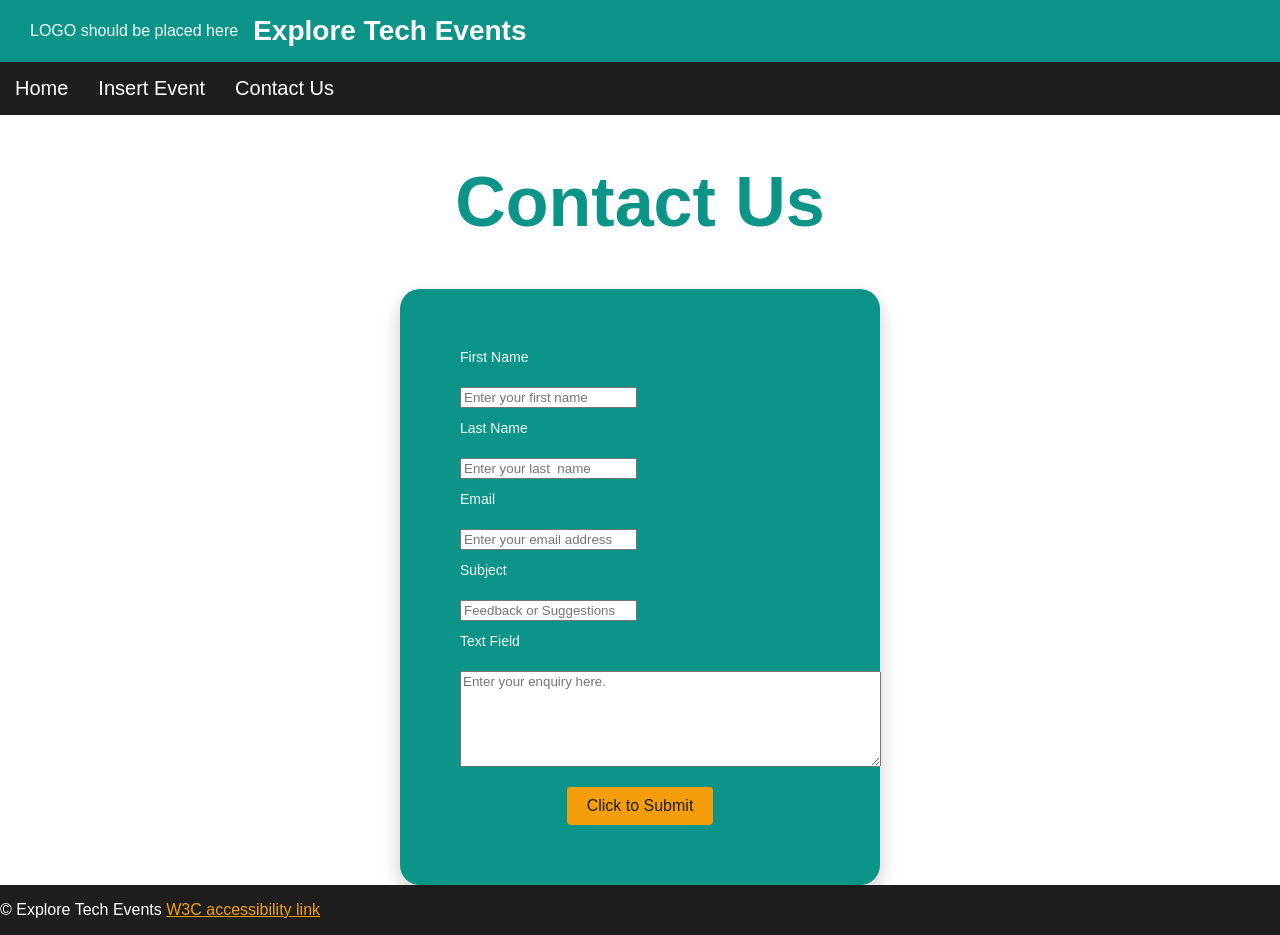
==== contact_us.html @ 0d588ec8 "renames Homepage to index and added sections" ====
<!DOCTYPE html>
<html lang="en">
<head>
    <meta charset="UTF-8">
    <meta name="viewport" content="width=device-width, initial-scale=1.0">
    <title>Document</title>
    <style>
        html {
        margin: 0;
        }
        body{
            background-color: #FFFFFF;
            padding: 0;
            margin: 0;
            justify-content: center;
            display: flex;
            flex-direction: column;
            min-height: 100vh;
            font-family: -apple-system, "Segoe UI", Roboto, Helvetica, Arial, sans-serif;
        }
        .logo-placeholder {
            color: #F0FDFA;
        }
        .site-header {
         display: flex;
        align-items: center;
        gap: 15px;
        padding: 15px 30px;
        background-color: #0D9488;
       
        }
        .site-name {
        margin: 0;
        font-size: 28px;
        color: #1E1E1E;
        font-weight: bold;
        color: #FFFFFF;
        }

         .container {
            background-color: #0D9488;
            margin-top: 30px;
            justify-content: center;
            gap: 25px;
            padding: 40px;
            border-radius: 20px;
            width: 400px;
            max-width: 90%;
            margin: 0 auto;
            font-family: Arial, sans-serif;
            box-shadow: 0px 8px 20px rgba(0, 0, 0, 0.2);
        
        }
        .container label {
             display: block;
            color: #F0FDFA;
             margin-bottom: 4px;
             margin-top: 12px;
            font-size: 14px;
            
        }
        footer a {
            color: #F59E0B;
        }
        footer{
             background-color: #1E1E1E;
            padding: 0%;
            margin: 0%;
            color: white;
            margin-top: auto;
            padding: 0;
            color: white;
        }
        .nav-home{
            color: #F59E0B;
        }
        .navbar a {
            text-decoration: none;
            color: #FFFFFF;
            padding: 15px;
            display: block;
            text-align: center;
            font-size: 20px;
        }
        .navbar ul{
            list-style-type:none;
            background-color: #1E1E1E;
            padding: 0%;
            margin: 0%;
            overflow: hidden;
        }
        .navbar a:hover{
            background-color: #0D9488;
        }
        .navbar li{
            float: left;
        }
        h4{
            text-align: center;
            font-size: 45px;
             color: #2D2D2D;
        }
        button{
            text-align: center;
        }
        form{
            margin: 20px;
            
            
        }
        .container button {
            display: block;
            margin: 16px auto 0;
            padding: 10px 20px;
            border: none;
            border-radius: 4px;
            background-color: #F59E0B;
            color: #1E1E1E;
            font-size: 16px;
        }
        textarea, input {
    font-family: Arial, sans-serif;
        }
        h1 {
            color: #0D9488;  
            text-align: center;
            font-size: 70px;
        }

    </style>
</head>
<body>
     <header class="site-header">
        <div class="logo-placeholder">LOGO should be placed here</div>
        <h2 class="site-name">Explore Tech Events</h2>
    </header>
    <nav class="navbar">
        <ul>
        <li><a href="index.html">Home</a></li>
        <li><a href="insertEvent.html">Insert Event</a></li>
        <li><a href="contact_us.html">Contact Us</a></li>
        </ul>
    </nav>
    <h1>Contact Us</h1>
    <div class = "container">
    <form>
        <label for="fname">First Name</label> <br>
        <input type="text" id="fname" name="fname" placeholder = "Enter your first name"> <br>
        <label for="lname">Last Name</label> <br>
        <input type="text" id="lname" name="lname"placeholder = "Enter your last  name"> <br>
        <label for="email">Email</label> <br>
        <input type="text" id="email" name="email"placeholder = "Enter your email address"> <br>
        <label for="subject">Subject</label> <br>
        <input list="subjects" name="subjects" placeholder="Feedback or Suggestions">
        <datalist id="subjects">
            <option value="Feedback">
            <option value="Suggestions">
        </datalist> <br>
        <label for="Textfields" >Text Field</label> <br>

        <textarea id="textfields" name="textfields" rows="6" cols="50" placeholder = "Enter your enquiry here."></textarea>
        <button>Click to Submit</button>
    </form>
    
    </div>
    <footer>
        
        <p> &copy; Explore Tech Events <a href="https://www.w3.org/standards/webdesign/accessibility">W3C accessibility link</a></p>
        
    </footer>
    
</body>
</html>
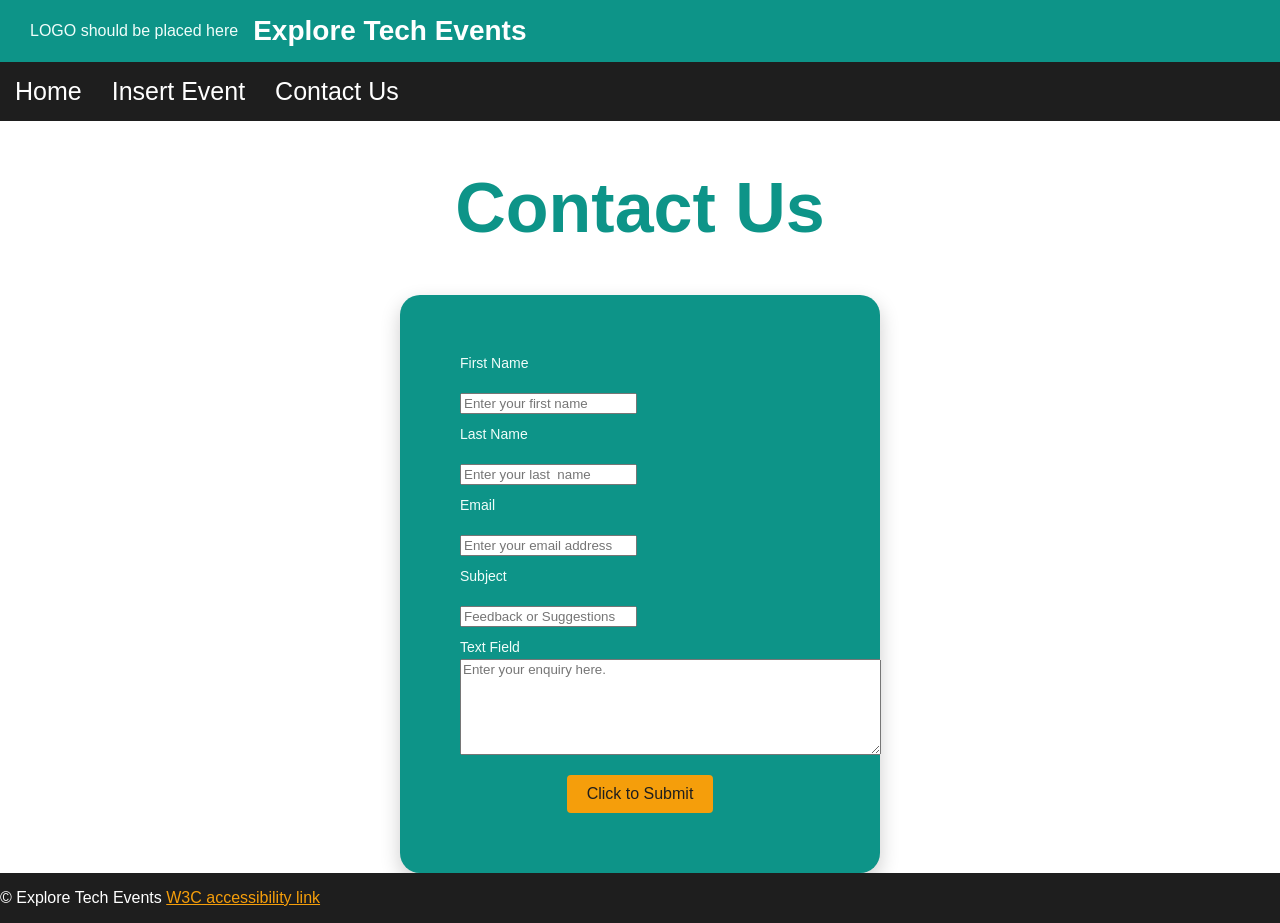
==== commit 191aad1d: "Fixed Navbar, added proper Event Descriptions, Fixed Javascript on contactUs forms" ====
--- a/contact_us.html
+++ b/contact_us.html
@@ -4,6 +4,39 @@
     <meta charset="UTF-8">
     <meta name="viewport" content="width=device-width, initial-scale=1.0">
     <title>Document</title>
+    <script>
+function validateForm() {
+  let x = document.forms["myForm"]["fname"].value;
+  let y = document.forms["myForm"]["lname"].value;
+  let z = document.forms["myForm"]["email"].value;
+  let i = document.forms["myForm"]["subjects"].value;
+  let o = document.forms["myForm"]["textfields"].value;
+  if (x == "") {
+    alert("First Name must be filled out and cant be left blank");
+    return false;
+  }
+  if (y == "") {
+    alert("Last Name must be filled out and cant be left blank");
+    return false;
+  }
+  if (z == "") {
+    alert("Email must be filled out and cant be left blank");
+    return false;
+  }
+  if (i == "") {
+    alert("Subject cant be left blank, You have to choose.");
+    return false;
+  }
+  if (o == "") {
+    alert("Text fields cant be left blank");
+    return false;
+  }
+  else {
+    alert("Thanks for Submitting")
+  }
+}
+
+</script>
     <style>
         html {
         margin: 0;
@@ -75,13 +108,13 @@
             color: #F59E0B;
         }
         .navbar a {
-            text-decoration: none;
-            color: #FFFFFF;
-            padding: 15px;
-            display: block;
-            text-align: center;
-            font-size: 20px;
-        }
+    text-decoration: none;
+    color: #FFFFFF;
+    padding: 15px;
+    display: block;
+    text-align: center;
+    font-size: 25px;
+}
         .navbar ul{
             list-style-type:none;
             background-color: #1E1E1E;
@@ -143,21 +176,20 @@
     </nav>
     <h1>Contact Us</h1>
     <div class = "container">
-    <form>
+    <form name="myForm" onsubmit="return validateForm()">
         <label for="fname">First Name</label> <br>
         <input type="text" id="fname" name="fname" placeholder = "Enter your first name"> <br>
         <label for="lname">Last Name</label> <br>
-        <input type="text" id="lname" name="lname"placeholder = "Enter your last  name"> <br>
+        <input type="text" id="lname" name="lname" placeholder = "Enter your last  name"> <br>
         <label for="email">Email</label> <br>
-        <input type="text" id="email" name="email"placeholder = "Enter your email address"> <br>
-        <label for="subject">Subject</label> <br>
-        <input list="subjects" name="subjects" placeholder="Feedback or Suggestions">
+        <input type="text" id="email" name="email" placeholder = "Enter your email address"> <br>
+        <label for="subjects">Subject</label> <br>
+        <input list="subjects" id="subject" name="subjects" placeholder="Feedback or Suggestions">
         <datalist id="subjects">
             <option value="Feedback">
             <option value="Suggestions">
         </datalist> <br>
-        <label for="Textfields" >Text Field</label> <br>
-
+        <label for="textfields">Text Field</label>
         <textarea id="textfields" name="textfields" rows="6" cols="50" placeholder = "Enter your enquiry here."></textarea>
         <button>Click to Submit</button>
     </form>
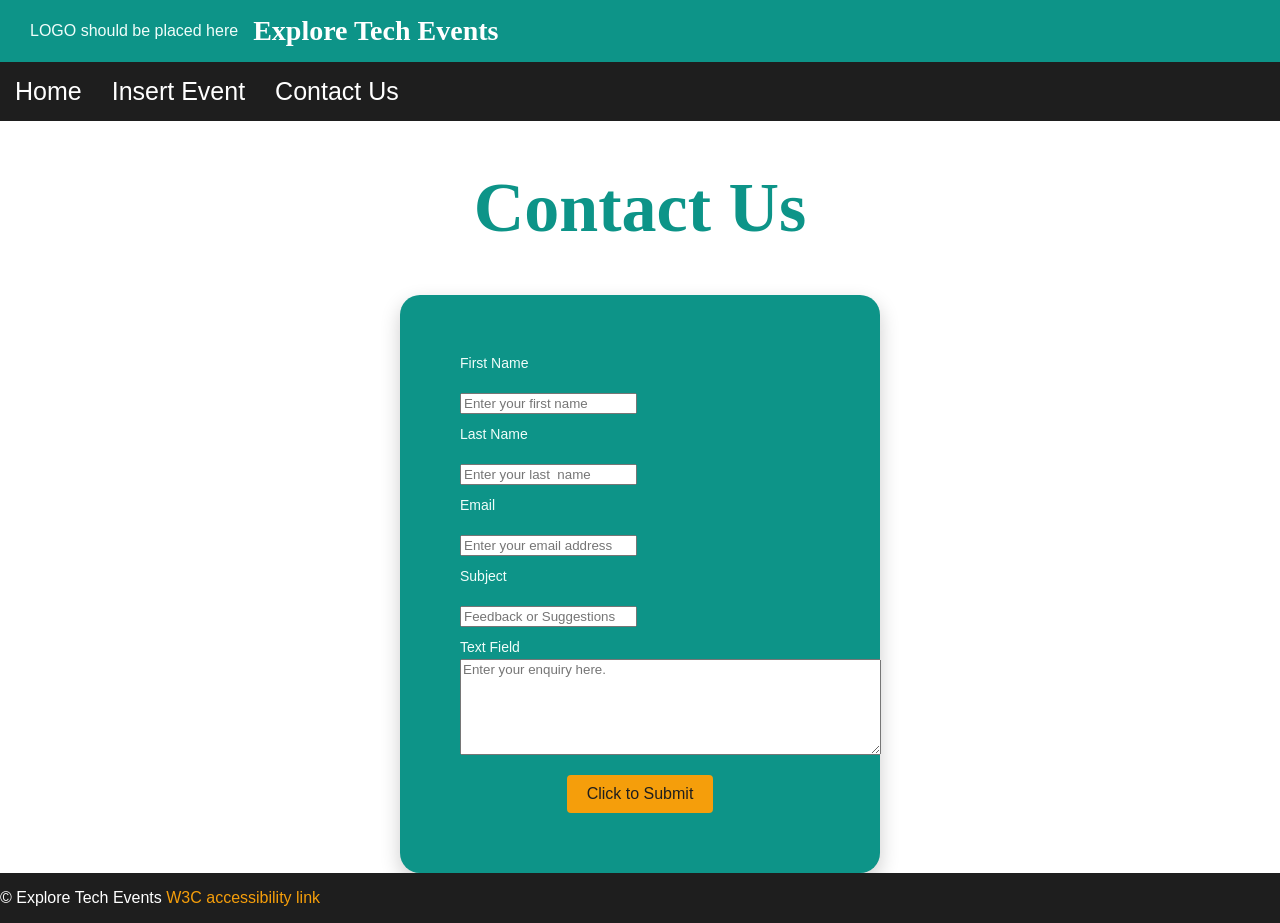
==== commit 6e13a9ba: "Fixed Css issue" ====
--- a/contact_us.html
+++ b/contact_us.html
@@ -39,7 +39,7 @@
 </script>
     <style>
         html {
-        margin: 0;
+            margin: 0;
         }
         body{
             background-color: #FFFFFF;
@@ -54,20 +54,31 @@
         .logo-placeholder {
             color: #F0FDFA;
         }
+        a {
+            color: #0D9488;
+            font-family: -apple-system, "Segoe UI", Roboto, Helvetica, Arial, sans-serif;
+            text-decoration: none;
+            }
+        a:hover {
+            color: #F59E0B;
+            }
+
+        h1, h2 {
+            font-family: Georgia, "Times New Roman", serif;
+            }
         .site-header {
-         display: flex;
-        align-items: center;
-        gap: 15px;
-        padding: 15px 30px;
-        background-color: #0D9488;
-       
+            display: flex;
+            align-items: center;
+            gap: 15px;
+            padding: 15px 30px;
+            background-color: #0D9488;
         }
         .site-name {
-        margin: 0;
-        font-size: 28px;
-        color: #1E1E1E;
-        font-weight: bold;
-        color: #FFFFFF;
+            margin: 0;
+            font-size: 28px;
+            color: #1E1E1E;
+            font-weight: bold;
+            color: #FFFFFF;
         }
 
          .container {
@@ -108,13 +119,13 @@
             color: #F59E0B;
         }
         .navbar a {
-    text-decoration: none;
-    color: #FFFFFF;
-    padding: 15px;
-    display: block;
-    text-align: center;
-    font-size: 25px;
-}
+        text-decoration: none;
+        color: #FFFFFF;
+        padding: 15px;
+        display: block;
+        text-align: center;
+        font-size: 25px;
+        }
         .navbar ul{
             list-style-type:none;
             background-color: #1E1E1E;
@@ -152,7 +163,7 @@
             font-size: 16px;
         }
         textarea, input {
-    font-family: Arial, sans-serif;
+        font-family: Arial, sans-serif;
         }
         h1 {
             color: #0D9488;  
@@ -174,6 +185,7 @@
         <li><a href="contact_us.html">Contact Us</a></li>
         </ul>
     </nav>
+    <main>
     <h1>Contact Us</h1>
     <div class = "container">
     <form name="myForm" onsubmit="return validateForm()">
@@ -183,7 +195,7 @@
         <input type="text" id="lname" name="lname" placeholder = "Enter your last  name"> <br>
         <label for="email">Email</label> <br>
         <input type="text" id="email" name="email" placeholder = "Enter your email address"> <br>
-        <label for="subjects">Subject</label> <br>
+        <label for="subject">Subject</label> <br>
         <input list="subjects" id="subject" name="subjects" placeholder="Feedback or Suggestions">
         <datalist id="subjects">
             <option value="Feedback">
@@ -195,6 +207,7 @@
     </form>
     
     </div>
+    </main>
     <footer>
         
         <p> &copy; Explore Tech Events <a href="https://www.w3.org/standards/webdesign/accessibility">W3C accessibility link</a></p>
